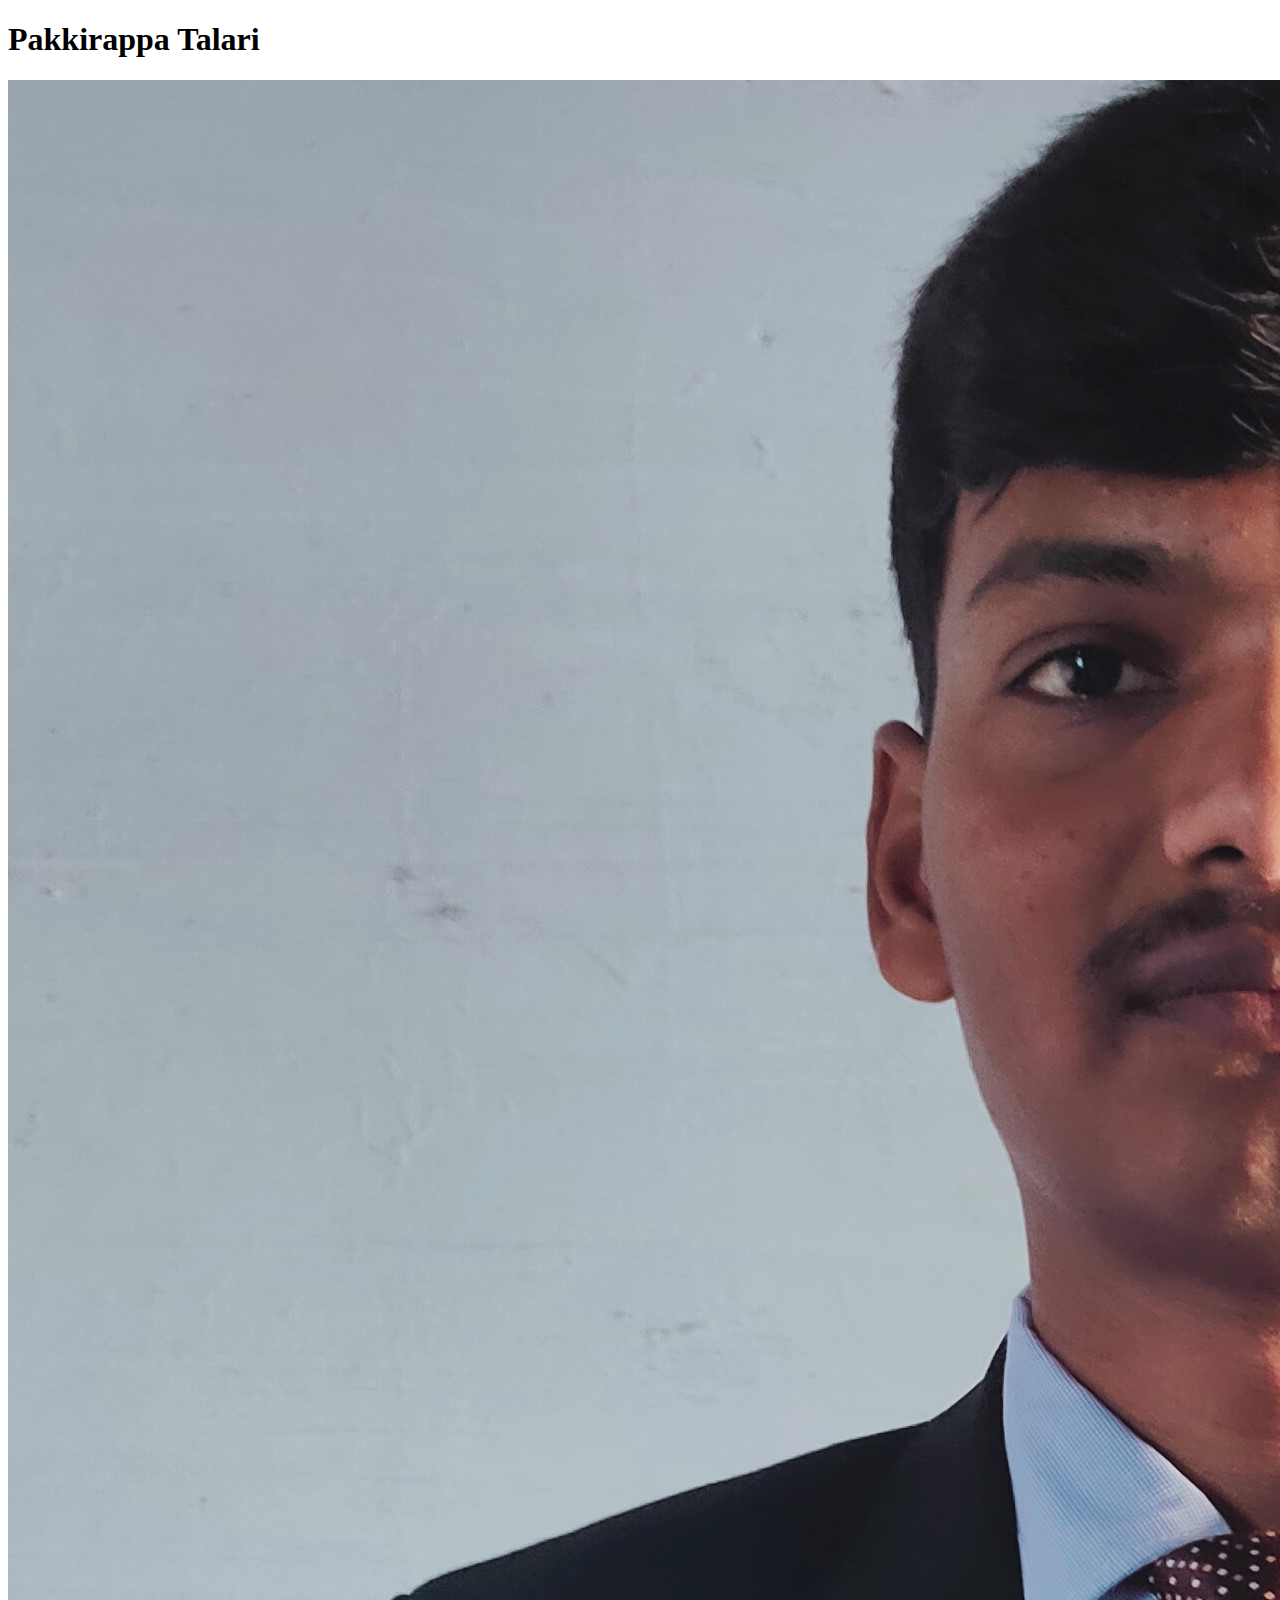
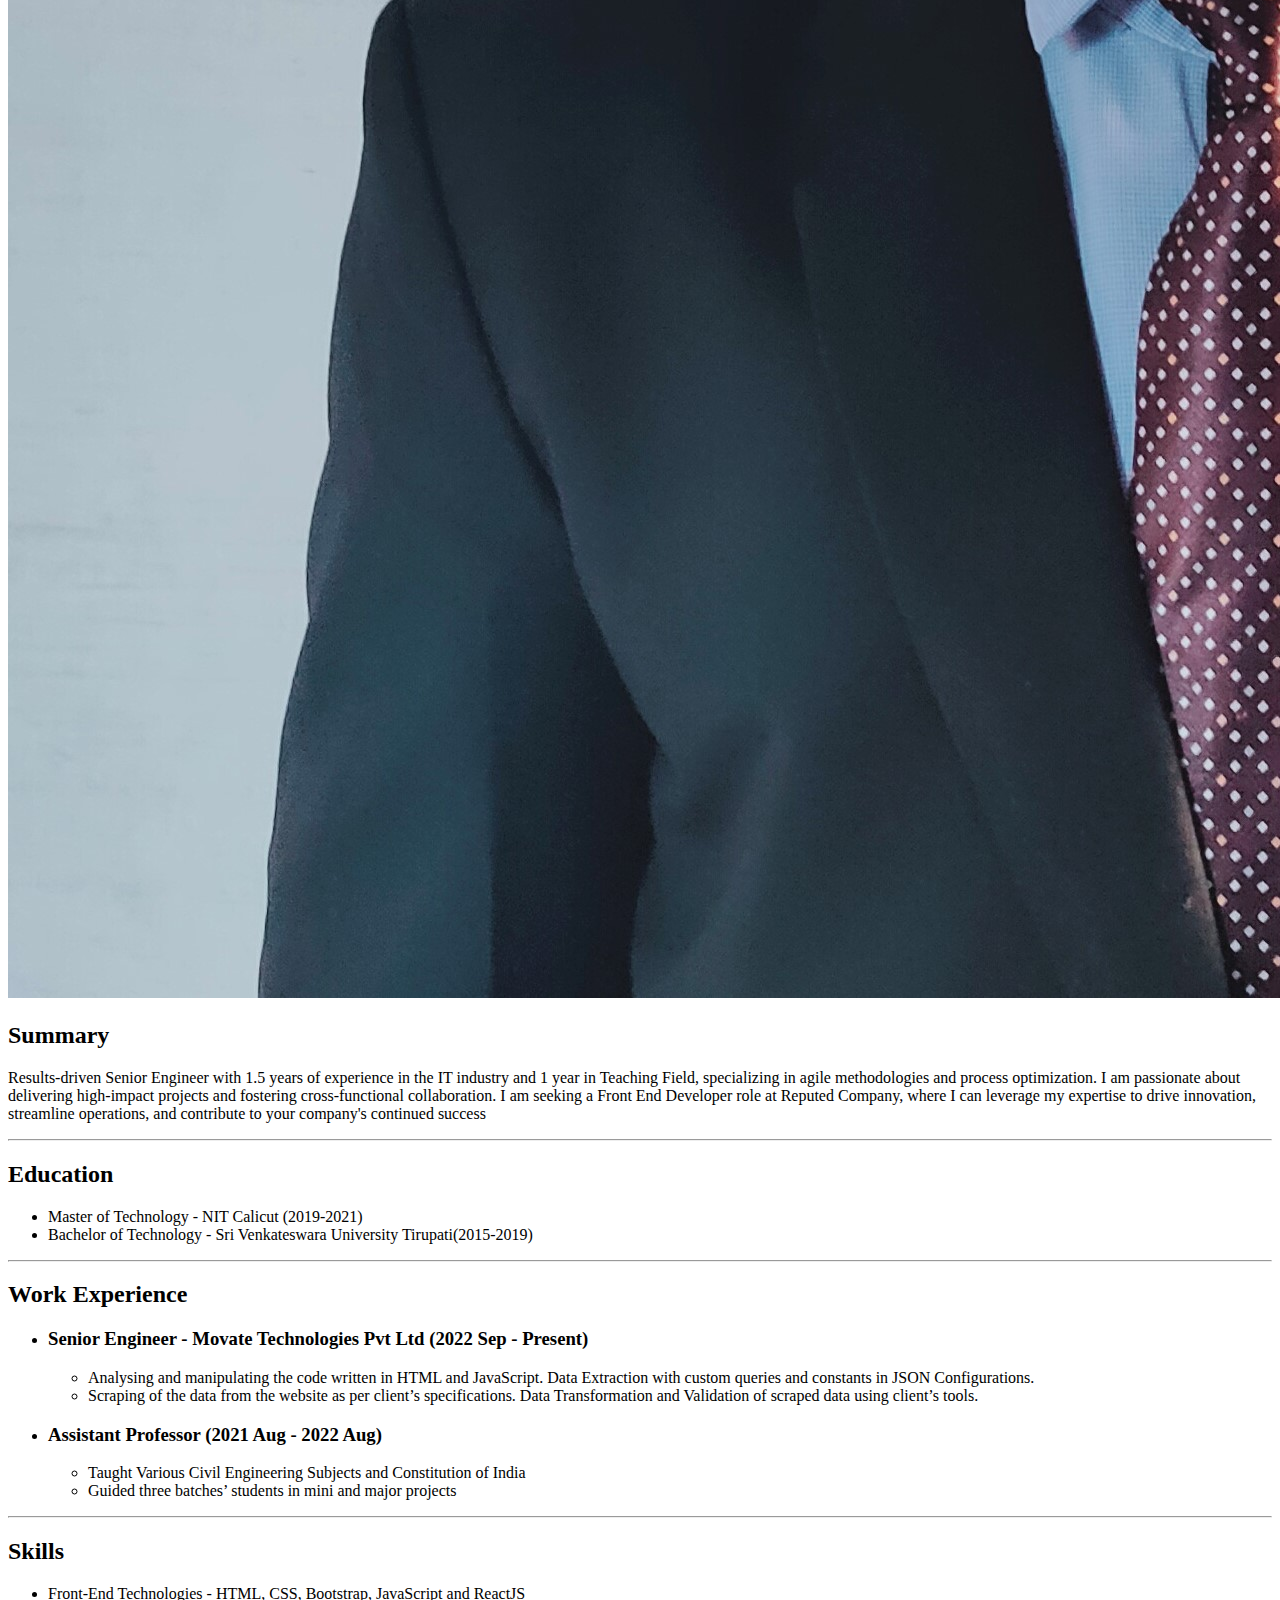
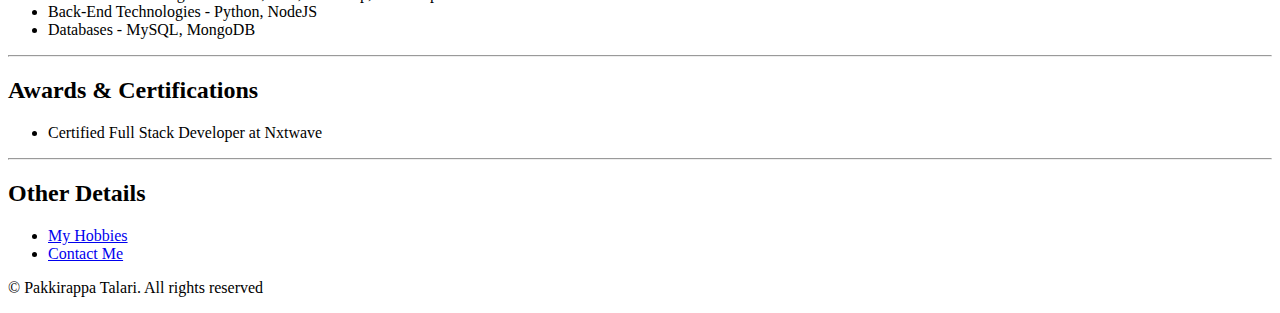
==== index.html @ 781f9b0b "Add files via upload" ====
<!DOCTYPE html>
<html lang="en">
<head>
    <meta charset="UTF-8">
    <meta name="viewport" content="width=device-width, initial-scale=1.0">
    <title>Pakkirappa's Resume</title>
</head>
<body>
    <h1>Pakkirappa Talari</h1>
    <img src="./photo-pakkir.jpg" alt="Pakkirappa's profile picture">
    <h2>Summary</h2>
    <p>Results-driven Senior Engineer with 1.5 years of experience in the IT industry and 1 year in Teaching Field, 
        specializing in agile methodologies and process optimization. 
        I am passionate about delivering high-impact projects and fostering cross-functional collaboration. 
        I am seeking a Front End Developer role at Reputed Company, 
        where I can leverage my expertise to drive innovation, streamline operations, and contribute to your company's continued success</p>
    <hr>
    <h2>Education</h2>
    <ul>
        <li>Master of Technology - NIT Calicut (2019-2021)</li>
        <li>Bachelor of Technology - Sri Venkateswara University Tirupati(2015-2019)</li>
    </ul>
    <hr>
    <h2>Work Experience</h2>
    <ul>
        <li>
            <h3>Senior Engineer - Movate Technologies Pvt Ltd (2022 Sep - Present)</h3>
            <ul>
                <li>Analysing and manipulating the code written in HTML and JavaScript. Data Extraction with custom queries and 
                    constants in JSON Configurations.</li>
                <li>Scraping of the data from the website as per client’s specifications. Data Transformation and Validation of 
                    scraped data using client’s tools.</li>
            </ul>
        </li>
        <li>
            <h3>Assistant Professor (2021 Aug - 2022 Aug)</h3>
            <ul>
                <li>Taught Various Civil Engineering Subjects and Constitution of India</li>
                <li>Guided three batches’ students in mini and major projects</li>
            </ul>
        </li>
    </ul>
    <hr>
    <h2>Skills</h2>
    <ul>
        <li>Front-End Technologies - HTML, CSS, Bootstrap, JavaScript and ReactJS</li>
        <li>Back-End Technologies - Python, NodeJS</li>
        <li>Databases - MySQL, MongoDB</li>
    </ul>
    <hr>
    <h2>Awards & Certifications</h2>
    <ul>
        <li>Certified Full Stack Developer at Nxtwave</li>
    </ul>
    <hr>
    <h2>Other Details</h2>
    <ul>
        <li><a href="./hobbies.html">My Hobbies</a></li>
        <li><a href="./contactme.html">Contact Me</a></li>
    </ul>
    <footer>
        <p>© Pakkirappa Talari. All rights reserved</p>
    </footer>
    </body>
</html>
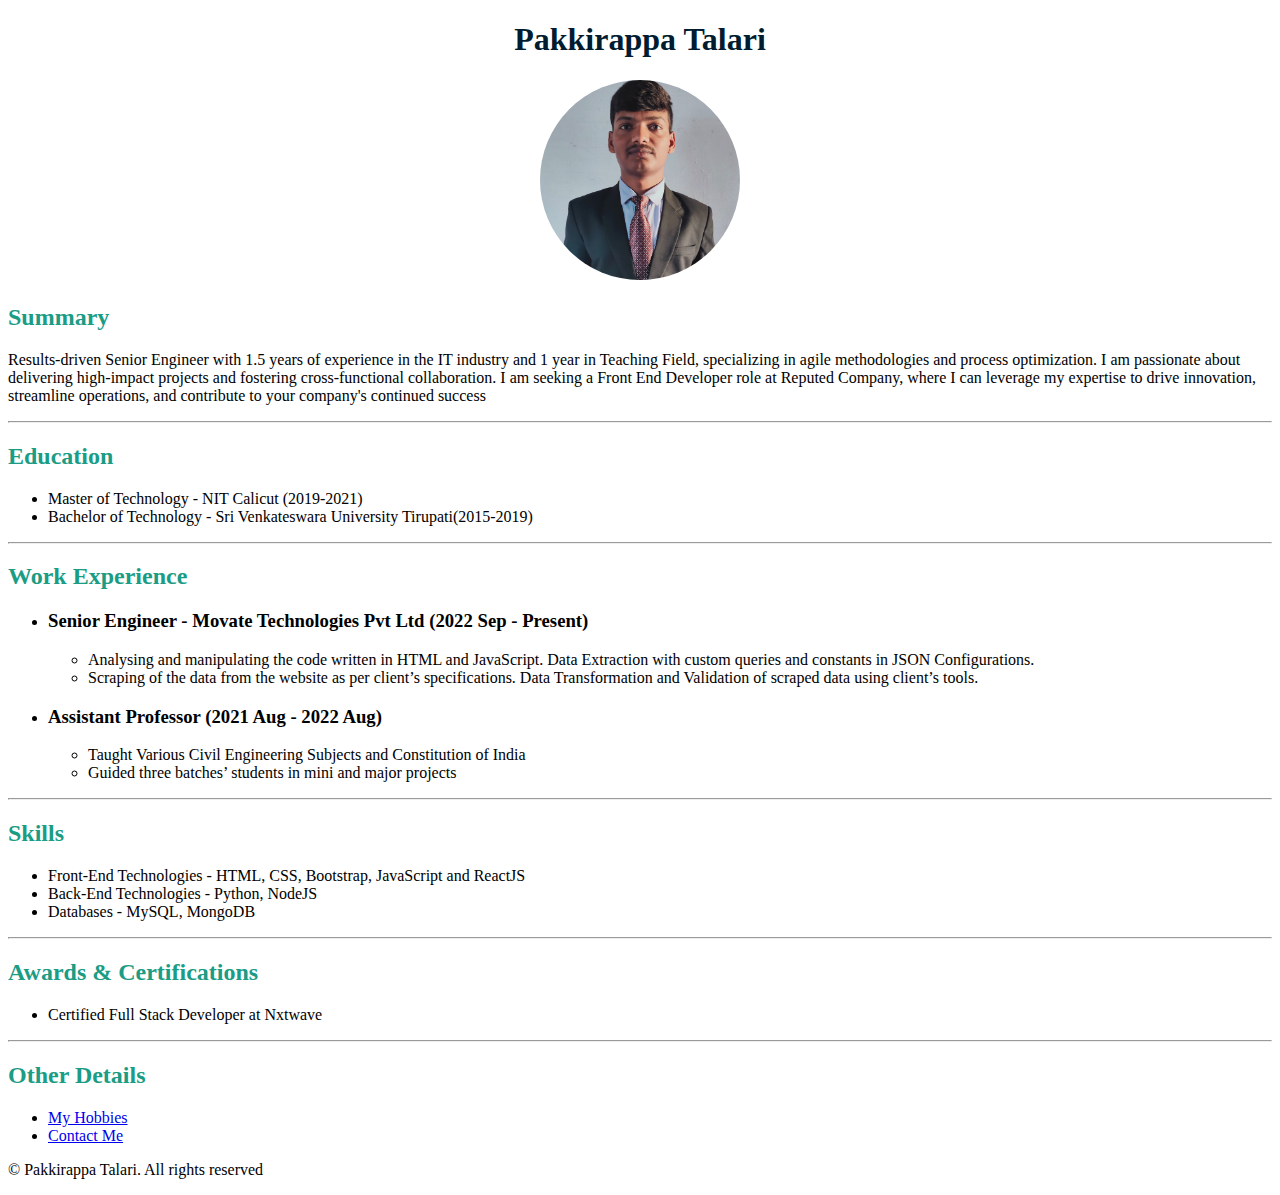
==== commit 3e911f25: "Add files via upload" ====
--- a/index.html
+++ b/index.html
@@ -2,12 +2,18 @@
 <html lang="en">
 <head>
     <meta charset="UTF-8">
-    <meta name="viewport" content="width=device-width, initial-scale=1.0">
     <title>Pakkirappa's Resume</title>
+    <link rel="stylesheet" href="./style.css">
+    <link rel="preconnect" href="https://fonts.googleapis.com">
+    <link rel="preconnect" href="https://fonts.gstatic.com" crossorigin>
+    <link href="https://fonts.googleapis.com/css2?family=Josefin+Sans&family=Young+Serif&display=swap" rel="stylesheet">
 </head>
 <body>
     <h1>Pakkirappa Talari</h1>
-    <img src="./photo-pakkir.jpg" alt="Pakkirappa's profile picture">
+    <div class="photo">
+        <img src="./photo-pakkir.jpg" alt="Pakkirappa's profile picture">
+    </div>
+    
     <h2>Summary</h2>
     <p>Results-driven Senior Engineer with 1.5 years of experience in the IT industry and 1 year in Teaching Field, 
         specializing in agile methodologies and process optimization. 
--- a/style.css
+++ b/style.css
@@ -0,0 +1,16 @@
+
+img{
+    width: 200px;
+    height: 200px;
+    border-radius: 50%;
+}
+.photo{
+    text-align: center;
+}
+h1{
+    text-align: center;
+    color: #001C30;
+}
+h2{
+    color: #1B9C85;
+}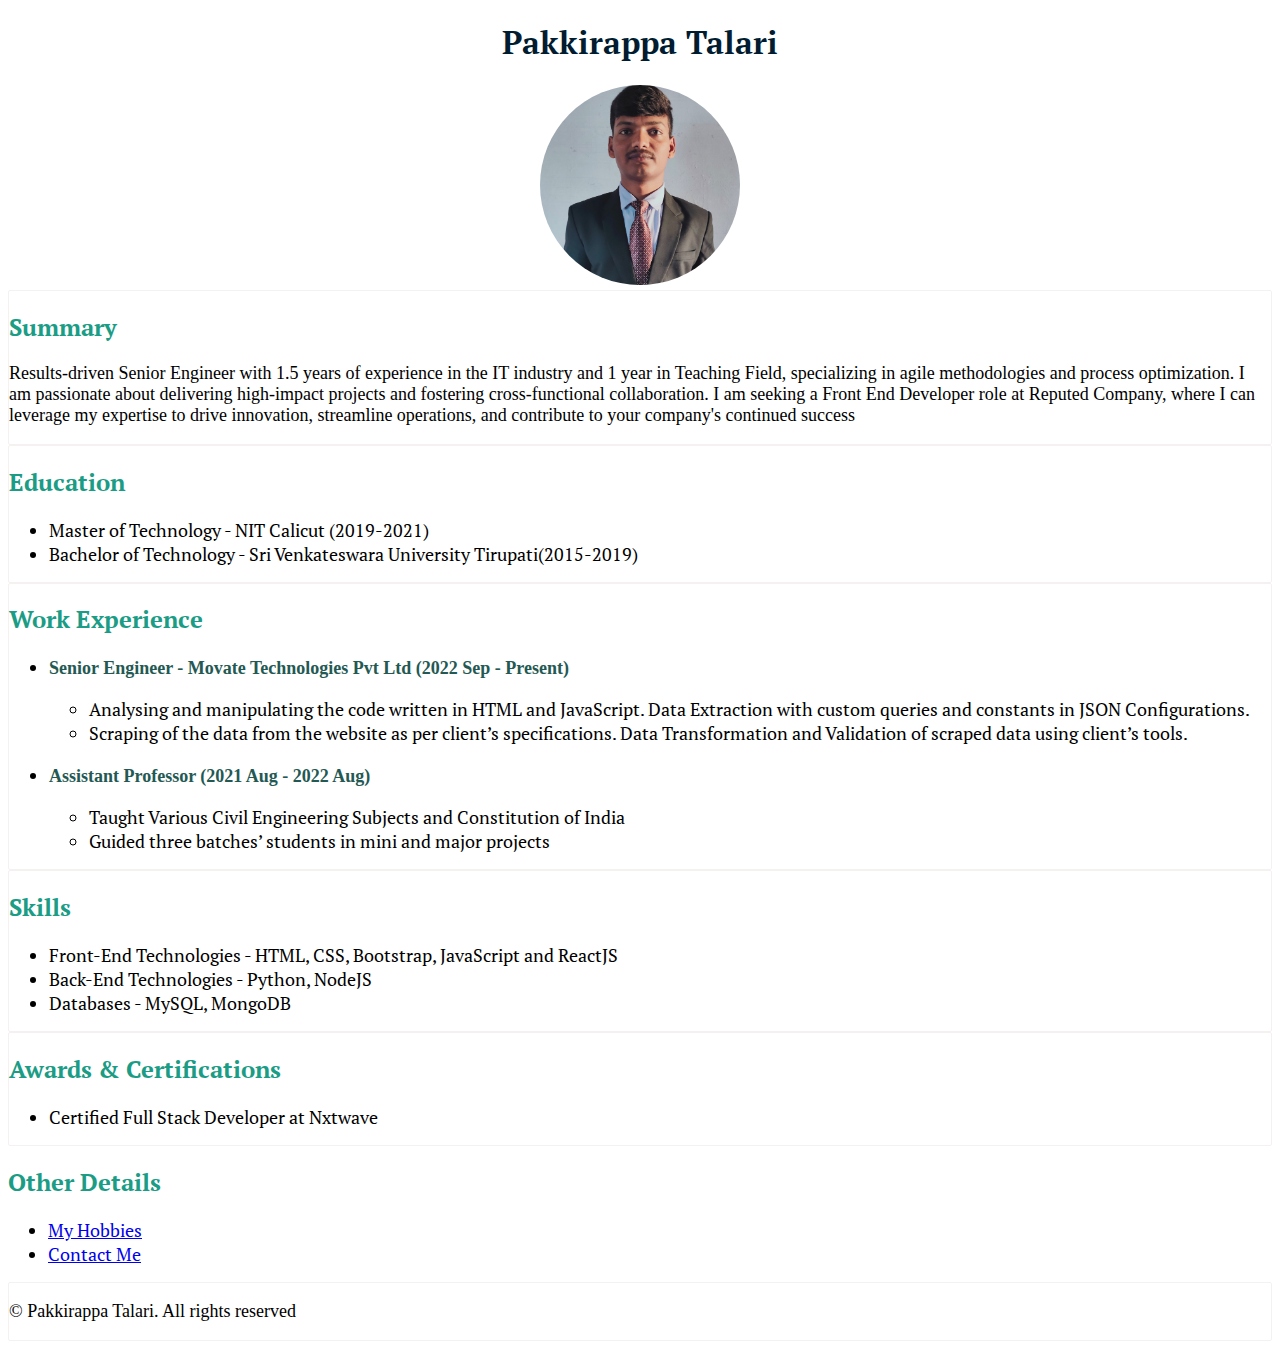
==== commit b8c2d213: "Add files via upload" ====
--- a/index.html
+++ b/index.html
@@ -6,7 +6,7 @@
     <link rel="stylesheet" href="./style.css">
     <link rel="preconnect" href="https://fonts.googleapis.com">
     <link rel="preconnect" href="https://fonts.gstatic.com" crossorigin>
-    <link href="https://fonts.googleapis.com/css2?family=Josefin+Sans&family=Young+Serif&display=swap" rel="stylesheet">
+    <link href="https://fonts.googleapis.com/css2?family=Josefin+Sans&family=PT+Serif&family=Young+Serif&display=swap" rel="stylesheet">
 </head>
 <body>
     <h1>Pakkirappa Talari</h1>
@@ -14,58 +14,71 @@
         <img src="./photo-pakkir.jpg" alt="Pakkirappa's profile picture">
     </div>
     
-    <h2>Summary</h2>
-    <p>Results-driven Senior Engineer with 1.5 years of experience in the IT industry and 1 year in Teaching Field, 
-        specializing in agile methodologies and process optimization. 
-        I am passionate about delivering high-impact projects and fostering cross-functional collaboration. 
-        I am seeking a Front End Developer role at Reputed Company, 
-        where I can leverage my expertise to drive innovation, streamline operations, and contribute to your company's continued success</p>
-    <hr>
-    <h2>Education</h2>
-    <ul>
-        <li>Master of Technology - NIT Calicut (2019-2021)</li>
-        <li>Bachelor of Technology - Sri Venkateswara University Tirupati(2015-2019)</li>
-    </ul>
-    <hr>
-    <h2>Work Experience</h2>
-    <ul>
-        <li>
-            <h3>Senior Engineer - Movate Technologies Pvt Ltd (2022 Sep - Present)</h3>
-            <ul>
-                <li>Analysing and manipulating the code written in HTML and JavaScript. Data Extraction with custom queries and 
-                    constants in JSON Configurations.</li>
-                <li>Scraping of the data from the website as per client’s specifications. Data Transformation and Validation of 
-                    scraped data using client’s tools.</li>
-            </ul>
-        </li>
-        <li>
-            <h3>Assistant Professor (2021 Aug - 2022 Aug)</h3>
-            <ul>
-                <li>Taught Various Civil Engineering Subjects and Constitution of India</li>
-                <li>Guided three batches’ students in mini and major projects</li>
-            </ul>
-        </li>
-    </ul>
-    <hr>
-    <h2>Skills</h2>
-    <ul>
-        <li>Front-End Technologies - HTML, CSS, Bootstrap, JavaScript and ReactJS</li>
-        <li>Back-End Technologies - Python, NodeJS</li>
-        <li>Databases - MySQL, MongoDB</li>
-    </ul>
-    <hr>
-    <h2>Awards & Certifications</h2>
-    <ul>
-        <li>Certified Full Stack Developer at Nxtwave</li>
-    </ul>
-    <hr>
-    <h2>Other Details</h2>
-    <ul>
-        <li><a href="./hobbies.html">My Hobbies</a></li>
-        <li><a href="./contactme.html">Contact Me</a></li>
-    </ul>
-    <footer>
-        <p>© Pakkirappa Talari. All rights reserved</p>
-    </footer>
+    <div class="summary">
+        <h2>Summary</h2>
+        <p>Results-driven Senior Engineer with 1.5 years of experience in the IT industry and 1 year in Teaching Field, 
+            specializing in agile methodologies and process optimization. 
+            I am passionate about delivering high-impact projects and fostering cross-functional collaboration. 
+            I am seeking a Front End Developer role at Reputed Company, 
+            where I can leverage my expertise to drive innovation, streamline operations, and contribute to your company's continued success</p>
+    </div>
+    <div class="summary">
+        <h2>Education</h2>
+        <ul>
+            <li>Master of Technology - NIT Calicut (2019-2021)</li>
+            <li>Bachelor of Technology - Sri Venkateswara University Tirupati(2015-2019)</li>
+        </ul>
+    </div>
+    
+    <div class="summary">
+        <h2>Work Experience</h2>
+        <ul>
+            <li>
+                <h3>Senior Engineer - Movate Technologies Pvt Ltd (2022 Sep - Present)</h3>
+                <ul>
+                    <li>Analysing and manipulating the code written in HTML and JavaScript. Data Extraction with custom queries and 
+                        constants in JSON Configurations.</li>
+                    <li>Scraping of the data from the website as per client’s specifications. Data Transformation and Validation of 
+                        scraped data using client’s tools.</li>
+                </ul>
+            </li>
+            <li>
+                <h3>Assistant Professor (2021 Aug - 2022 Aug)</h3>
+                <ul>
+                    <li>Taught Various Civil Engineering Subjects and Constitution of India</li>
+                    <li>Guided three batches’ students in mini and major projects</li>
+                </ul>
+            </li>
+        </ul>
+    </div>
+    
+    <div class="summary">
+        <h2>Skills</h2>
+        <ul>
+            <li>Front-End Technologies - HTML, CSS, Bootstrap, JavaScript and ReactJS</li>
+            <li>Back-End Technologies - Python, NodeJS</li>
+            <li>Databases - MySQL, MongoDB</li>
+        </ul>
+    </div>
+    
+    <div class="summary">
+        <h2>Awards & Certifications</h2>
+        <ul>
+            <li>Certified Full Stack Developer at Nxtwave</li>
+        </ul>
+    </div>
+    <div>
+        <h2>Other Details</h2>
+        <ul>
+            <li><a href="./hobbies.html">My Hobbies</a></li>
+            <li><a href="./contactme.html">Contact Me</a></li>
+        </ul>
+    </div>
+    <div class="summary">
+        <footer>
+            <p>© Pakkirappa Talari. All rights reserved</p>
+        </footer>
+    </div>
+    
     </body>
 </html>--- a/style.css
+++ b/style.css
@@ -13,4 +13,25 @@
 }
 h2{
     color: #1B9C85;
-}+}
+.summary{
+    border: 1px solid #F6F1F1;
+    border-radius: 2px;
+    box-shadow: #F6F1F1;
+}
+*{
+    font-family: "PT Serif";
+}
+p, li{
+    font-size: 18px;
+}
+h3, p{
+    font-family: "Frank Ruhl Libre";
+    font-size: 18px;
+}
+h3{
+    color: #245953;
+}
+a:hover{
+    color: #B0DAFF;
+}
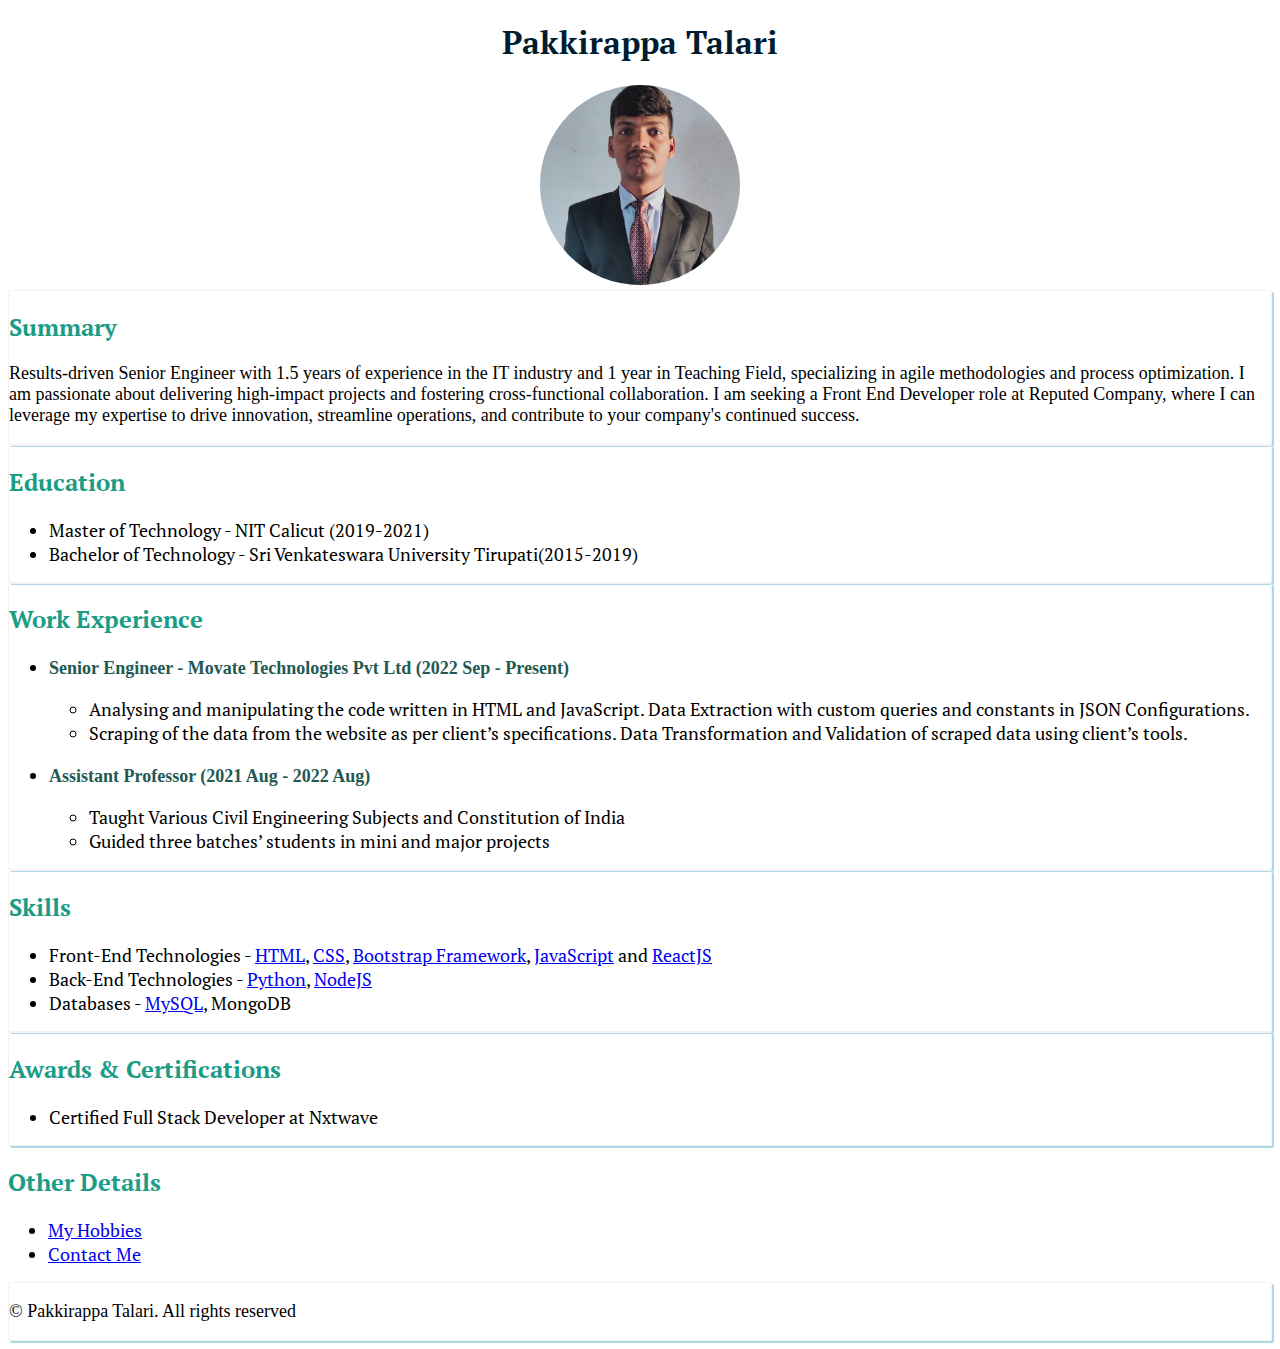
==== commit c1cca2bd: "Add files via upload" ====
--- a/index.html
+++ b/index.html
@@ -16,11 +16,13 @@
     
     <div class="summary">
         <h2>Summary</h2>
-        <p>Results-driven Senior Engineer with 1.5 years of experience in the IT industry and 1 year in Teaching Field, 
+        <p>
+            Results-driven Senior Engineer with 1.5 years of experience in the IT industry and 1 year in Teaching Field, 
             specializing in agile methodologies and process optimization. 
             I am passionate about delivering high-impact projects and fostering cross-functional collaboration. 
             I am seeking a Front End Developer role at Reputed Company, 
-            where I can leverage my expertise to drive innovation, streamline operations, and contribute to your company's continued success</p>
+            where I can leverage my expertise to drive innovation, streamline operations, and contribute to your company's continued success.
+        </p>
     </div>
     <div class="summary">
         <h2>Education</h2>
@@ -55,9 +57,9 @@
     <div class="summary">
         <h2>Skills</h2>
         <ul>
-            <li>Front-End Technologies - HTML, CSS, Bootstrap, JavaScript and ReactJS</li>
-            <li>Back-End Technologies - Python, NodeJS</li>
-            <li>Databases - MySQL, MongoDB</li>
+            <li>Front-End Technologies - <a href="https://certificates.ccbp.in/intensive/static-website?id=JGQZKPLESR">HTML</a>, <a href="https://certificates.ccbp.in/intensive/static-website?id=JGQZKPLESR">CSS</a>, <a href="https://certificates.ccbp.in/intensive/responsive-website?id=TCOTHRVJUK">Bootstrap Framework</a>, <a href="https://certificates.ccbp.in/intensive/javascript-essentials?id=TQJDXEZMDQ">JavaScript</a> and <a href="https://certificates.ccbp.in/intensive/react-js?id=FUSXJJPJZK">ReactJS</a></li>
+            <li>Back-End Technologies - <a href="https://certificates.ccbp.in/intensive/programming-foundations?id=RUPZOQJNNO">Python</a>, <a href="https://certificates.ccbp.in/intensive/node-js?id=MGHLGGOBZV">NodeJS</a></li>
+            <li>Databases - <a href="https://certificates.ccbp.in/intensive/introduction-to-databases?id=SBXONRJSMA">MySQL</a>, MongoDB</li>
         </ul>
     </div>
     
--- a/style.css
+++ b/style.css
@@ -18,6 +18,7 @@
     border: 1px solid #F6F1F1;
     border-radius: 2px;
     box-shadow: #F6F1F1;
+    box-shadow: 2px 2px lightblue;
 }
 *{
     font-family: "PT Serif";
@@ -33,5 +34,5 @@
     color: #245953;
 }
 a:hover{
-    color: #B0DAFF;
+    color: firebrick;
 }
